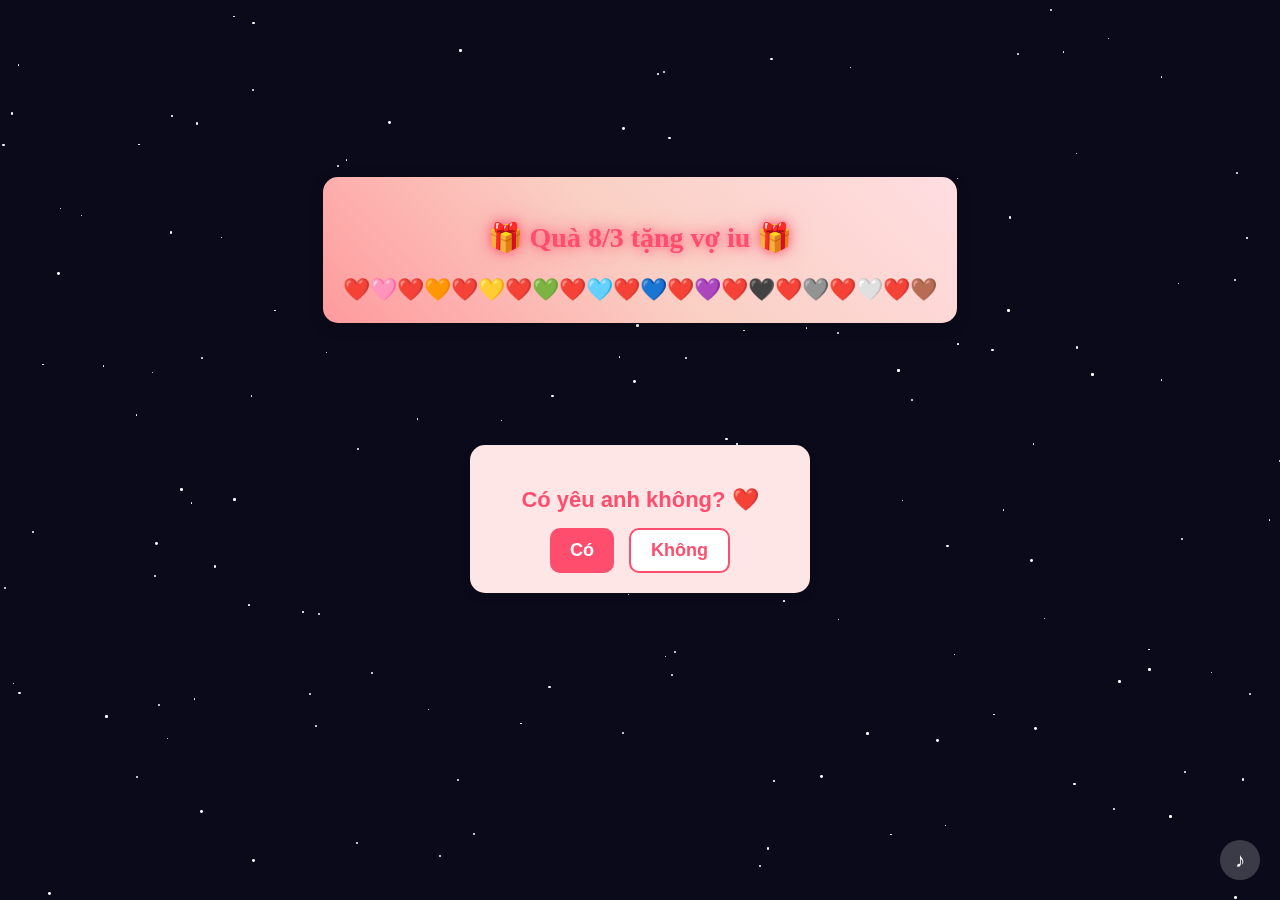
==== index.html @ f03d2c18 "Rename gift.html to index.html" ====
<!DOCTYPE html>
<html lang="en">

<head>
    <meta charset="UTF-8">
    <meta name="viewport" content="width=device-width, initial-scale=1.0">
    <title>Happy Women's Day</title>

    <link rel="stylesheet" href="gift.css">
  
</head>

<body>
    <!-- Stars Background -->
    <div class="stars" id="stars"></div>
    <iframe id="youtubePlayer" width="0" height="0"
    src="https://www.youtube.com/embed/IOe0tNoUGv8?autoplay=1&loop=1&playlist=IOe0tNoUGv8&start=89" frameborder="0"
    allow="autoplay"></iframe>

    <div class="main">
        <div class="gift-section">
            <h2 class="typing">🎁 Quà 8/3 tặng vợ iu 🎁</h2>
            <div class="heart-container">❤️🩷❤️🧡❤️💛❤️💚❤️🩵❤️💙❤️💜❤️🖤❤️🩶❤️🤍❤️🤎</div>
        </div>

        <br><br><br>

        <!-- Gift Box -->
        <div class="gift-container" id="giftContainer" style="display: none;">
            <div class="gift-box" id="giftBox" onclick="openGift()">
                <div class="gift-lid" id="giftLid"></div>
                <div class="gift-box-body">
                    <div class="gift-ribbon"></div>
                    <div class="gift-ribbon-vertical"></div>
                    <div class="gift-ribbon-circle"></div>
                </div>
            </div>
        </div>
        <br>
        <div class="yes-no-container">
            <h3>Có yêu anh không? ❤️</h3>
            <div class="button-group">
                <button id="yes-btn">Có</button>
                <button id="no-btn">Không</button>
            </div>
        </div>
        <div id="custom-popup" class="popup">
            <div class="popup-content">
                <p>Biết ngay mà! 💖😍</p>
                <p>Bây giờ hãy mở quà đi nào!!! 🎁</p>
                <button id="close-popup">Đóng</button>
            </div>
        </div>
    </div>


    <!-- Heart Animation -->
    <div class="heart-icon" id="heartIcon">❤️</div>
  


    <!-- Message Container -->
    <div class="message-container" id="messageContainer">
        <img src="https://scontent.fsgn2-10.fna.fbcdn.net/v/t39.30808-6/434760785_3741431069461710_8515879708439124575_n.jpg?_nc_cat=109&ccb=1-7&_nc_sid=6ee11a&_nc_ohc=fj6V-94v2UkQ7kNvgFG0o1H&_nc_oc=AdhvgzAR5j02ZWDPsEg3u43-G7TI-LdYrjaLLhcWyX-0Q0Yd8K8d_4S2pnId-wOzdxU&_nc_zt=23&_nc_ht=scontent.fsgn2-10.fna&_nc_gid=AyrVZWA4c1mziTRgfqVFaKB&oh=00_AYGyJAZCmBFscaGsFmt4eWFMFOWW2gWdEPRkq9kVIqLRjw&oe=67D0653B"
            alt="Recipient" class="recipient-image" id="recipientImage">
        <div class="message-text" id="messageText">
            <h1></h1>
            <p></p>
        </div>
        <div class="special-message" id="specialMessage">
            <h1>Chúc vợ 8/3 vui vẻ, hạnh phúc nhá!</h1>
            <span class="typing">Wishing you love, joy, and happiness always! ❤️</span><br>
            <span class="typing">
                Cảm ơn em vì đã luôn tuyệt vời như vậy! Chúc em một ngày 8/3 tràn đầy yêu thương!
            </span>
        </div>
        <button class="restart-button" id="restartButton" onclick="restartAnimation()">Gửi lại quà</button>
    </div>

    <!-- Music Control -->
    <div class="music-control" id="musicControl" onclick="toggleMusic()">
        <div class="music-icon">♪</div>
    </div>

    <!-- Audio Elements -->
    <audio id="backgroundMusic" loop>
        <source src="https://cdn.freesound.org/previews/414/414030_5121236-lq.mp3" type="audio/mpeg">
    </audio>

    <audio id="giftOpenSound">
        <source src="https://cdn.freesound.org/previews/411/411089_5121236-lq.mp3" type="audio/mpeg">
    </audio>

    <audio id="flowerBloomSound">
        <source src="https://cdn.freesound.org/previews/320/320181_5123851-lq.mp3" type="audio/mpeg">
    </audio>



    <script src="gift.js"></script>
</body>

</html>
---- gift.css ----
body {
    margin: 0;
    padding: 0;
    overflow: hidden;
    background: #0a0a1a;
    color: white;
    font-family: 'Arial', sans-serif;
    text-align: center;
    position: relative;
    height: 100vh;
    display: flex;
    justify-content: center;
    align-items: center;
}

/* Twinkling Stars Background */
.stars {
    position: fixed;
    top: 0;
    left: 0;
    width: 100%;
    height: 100%;
    z-index: -1;
}

.star {
    position: absolute;
    background-color: white;
    border-radius: 50%;
    animation: twinkle 5s infinite alternate;
}

@keyframes twinkle {
    0% {
        opacity: 0.2;
    }

    50% {
        opacity: 1;
    }

    100% {
        opacity: 0.2;
    }
}

/* Falling Flower Petals */
.falling-petal {
    position: fixed;
    width: 30px;
    height: 30px;
    background-image: url('https://encrypted-tbn0.gstatic.com/images?q=tbn:ANd9GcS3Yoeg0n_b_uaZP9vF95IDVnyVseAsdGeBCCrLKNmLXnJt5BDdvzaW4UVVxLX32Fse5j8&usqp=CAU');
    /* background-image: url('—Pngtree—red rose petals cartoon material_4485410.png'); */
    background-size: cover;
    background-repeat: no-repeat;

    /* Tạo hiệu ứng rơi và xoay nhẹ */
    animation: fall linear infinite;
}

@keyframes fall {
    0% {
        transform: translateY(0) rotate(0deg);
        opacity: 1;
    }

    100% {
        transform: translateY(100vh) rotate(360deg);
        opacity: 0.7;
    }
}

@keyframes bloom {
    0% {
        transform: scale(0);
        opacity: 0;
    }

    100% {
        transform: scale(1);
        opacity: 1;
    }
}

.flower {
    position: absolute;
    opacity: 0;
    z-index: 5;
}





/* Gift Box */
.gift-container {
    position: relative;
    z-index: 10;
    cursor: pointer;
    transition: transform 0.3s ease;
}

.gift-box {
    width: 150px;
    height: 150px;
    position: relative;
    transition: all 0.5s ease;
}

.gift-box:hover {
    animation: shake 0.5s ease-in-out;
}

@keyframes shake {

    0%,
    100% {
        transform: translateX(0);
    }

    20%,
    60% {
        transform: translateX(-5px);
    }

    40%,
    80% {
        transform: translateX(5px);
    }
}

.gift-lid {
    width: 160px;
    height: 30px;
    background: linear-gradient(to right, #ff3366, #ff6699);
    position: absolute;
    top: -15px;
    left: -5px;
    border-radius: 5px;
    box-shadow: 0 0 10px rgba(255, 255, 255, 0.3);
    transition: all 0.5s ease;
    z-index: 2;
}

.gift-box-body {
    width: 150px;
    height: 150px;
    background: linear-gradient(to bottom right, #ff3366, #ff6699);
    border-radius: 8px;
    box-shadow: 0 0 15px rgba(255, 255, 255, 0.5);
    position: relative;
    overflow: hidden;
}

.gift-ribbon {
    width: 30px;
    height: 150px;
    background: linear-gradient(to bottom, #ff99cc, #ffccff);
    position: absolute;
    left: 60px;
    top: 0;
}

.gift-ribbon-vertical {
    width: 150px;
    height: 30px;
    background: linear-gradient(to right, #ff99cc, #ffccff);
    position: absolute;
    left: 0;
    top: 60px;
}

.gift-ribbon-circle {
    width: 30px;
    height: 30px;
    background: #ffccff;
    border-radius: 50%;
    position: absolute;
    left: 60px;
    top: 60px;
    z-index: 3;
}

/* Message Container */
.message-container {
    display: none;
    position: relative;
    z-index: 10;
    max-width: 80%;
    text-align: center;
}

.heart-icon {
    font-size: 80px;
    color: #ff3366;
    opacity: 0;
    position: absolute;
    top: -100px;
    left: 50%;
    transform: translateX(-50%);
    z-index: 15;
}

.recipient-image {
    max-width: 300px;
    max-height: 300px;
    border-radius: 50%;
    border: 5px solid #ff3366;
    box-shadow: 0 0 20px rgba(255, 102, 153, 0.7);
    opacity: 0;
    margin: 0 auto 20px;
    display: block;
}

.message-text {
    font-size: 24px;
    line-height: 1.5;
    color: #fff;
    text-shadow: 0 0 10px rgba(255, 102, 153, 0.5);
    opacity: 0;
}

.special-message {
    padding: 0px 5px 15px 5px;
    font-size: 28px;
    background-color: #dfdbdc;
    color: #f5489e;
    margin-top: 10px;
    font-weight: bold;
    text-shadow: 0 0 10px rgba(255, 255, 255, 0.5);
    opacity: 0;
}

/* Blooming Flowers */
.flower {
    position: absolute;
    width: 0;
    height: 0;
    z-index: 5;
    opacity: 0;
}

@keyframes bloom {
    0% {
        transform: scale(0);
        opacity: 0;
    }

    60% {
        transform: scale(1.2);
        opacity: 0.8;
    }

    100% {
        transform: scale(1);
        opacity: 0.7;
    }
}

/* Restart Button */
.restart-button {
    display: none;
    margin-top: 30px;
    padding: 10px 20px;
    background: linear-gradient(to right, #ff3366, #ff6699);
    color: white;
    border: none;
    border-radius: 20px;
    font-size: 16px;
    cursor: pointer;
    transition: all 0.3s ease;
    opacity: 0;
}

.restart-button:hover {
    transform: scale(1.05);
    box-shadow: 0 0 15px rgba(255, 102, 153, 0.7);
}

/* Music Player */
.music-control {
    position: fixed;
    bottom: 20px;
    right: 20px;
    width: 40px;
    height: 40px;
    background: rgba(255, 255, 255, 0.2);
    border-radius: 50%;
    display: flex;
    justify-content: center;
    align-items: center;
    cursor: pointer;
    z-index: 20;
}

.music-icon {
    color: white;
    font-size: 20px;
}

/* Animations for opening gift */
@keyframes openLid {
    0% {
        transform: rotateX(0);
    }

    100% {
        transform: rotateX(-80deg) translateZ(30px) translateY(-40px);
    }
}

@keyframes fadeUp {
    0% {
        transform: translateY(20px);
        opacity: 0;
    }

    100% {
        transform: translateY(0);
        opacity: 1;
    }
}

@keyframes heartFloat {
    0% {
        transform: translateY(0) translateX(-50%);
        opacity: 0;
    }

    50% {
        transform: translateY(-100px) translateX(-50%);
        opacity: 1;
    }

    100% {
        transform: translateY(-200px) translateX(-50%);
        opacity: 0;
    }
}

@keyframes typeWriter {
    from {
        width: 0;
    }

    to {
        width: 100%;
    }
}

.main {
    display: flex;
    flex-direction: column;
    align-items: center;
    justify-content: center;
    margin-top: -80px;
}

.yes-no-container {
    text-align: center;
    font-family: "Arial", sans-serif;
    background: #ffe6e6;
    padding: 20px;
    border-radius: 15px;
    width: 300px;
    margin: 50px auto;
    box-shadow: 0 4px 10px rgba(0, 0, 0, 0.1);
    animation: fadeIn 1s ease-in-out;
}

.yes-no-container h3 {
    font-size: 22px;
    color: #ff4d6d;
    margin-bottom: 15px;
}

.button-group {
    display: flex;
    justify-content: center;
    gap: 15px;
}

button {
    padding: 10px 20px;
    border: none;
    font-size: 18px;
    border-radius: 10px;
    cursor: pointer;
    transition: 0.3s;
    font-weight: bold;
}

button:first-child {
    background: #ff4d6d;
    color: white;
}

button:first-child:hover {
    background: #ff1a4d;
}

button:last-child {
    background: #ffffff;
    color: #ff4d6d;
    border: 2px solid #ff4d6d;
}

button:last-child:hover {
    background: #ffccd5;
}

/* Hiệu ứng xuất hiện mượt */
@keyframes fadeIn {
    from {
        opacity: 0;
        transform: translateY(-10px);
    }

    to {
        opacity: 1;
        transform: translateY(0);
    }
}

.popup {
    position: fixed;
    top: 35%;
    left: 50%;
    transform: translate(-50%, -50%);
    background: #fff;
    padding: 20px;
    border-radius: 10px;
    box-shadow: 0 4px 10px rgba(0, 0, 0, 0.2);
    text-align: center;
    display: none;
    /* Ẩn ban đầu */
    z-index: 1000;
}

.popup-content p {
    font-size: 28px;
    margin: 10px 0;
    color: #ff4d6d;
    font-weight: 700;
}

.popup-content button {
    padding: 10px 20px;
    background: #ff4d6d;
    color: white;
    border: none;
    border-radius: 5px;
    font-size: 16px;
    cursor: pointer;
}

.popup-content button:hover {
    background: #ff1a4d;
}

#giftContainer {
    display: none;
}

.typing {
    font-size: 28px;
    color: #ff4d6d;
    text-align: center;
    font-family: 'Pacifico', cursive;
    text-shadow: 0 0 10px rgba(255, 77, 109, 0.8),
        0 0 20px rgba(255, 77, 109, 0.5);
    animation: glow 1.5s infinite alternate, wave 2s infinite ease-in-out;
}

@keyframes glow {
    0% {
        text-shadow: 0 0 10px rgba(255, 77, 109, 0.8);
    }

    100% {
        text-shadow: 0 0 20px rgba(255, 77, 109, 1), 0 0 30px rgba(255, 77, 109, 0.7);
    }
}

@keyframes wave {

    0%,
    100% {
        transform: translateY(0);
    }

    50% {
        transform: translateY(-5px);
    }
}

.heart-container {
    text-align: center;
    font-size: 22px;
    animation: heartbeat 1s infinite;
}

@keyframes heartbeat {

    0%,
    100% {
        transform: scale(1);
    }

    50% {
        transform: scale(1.2);
    }
}

.gift-section {
    background: linear-gradient(45deg, #ff9a9e, #fad0c4, #ffdde1);
    padding: 20px;
    border-radius: 15px;
    box-shadow: 0 4px 15px rgba(0, 0, 0, 0.2);
    text-align: center;
}
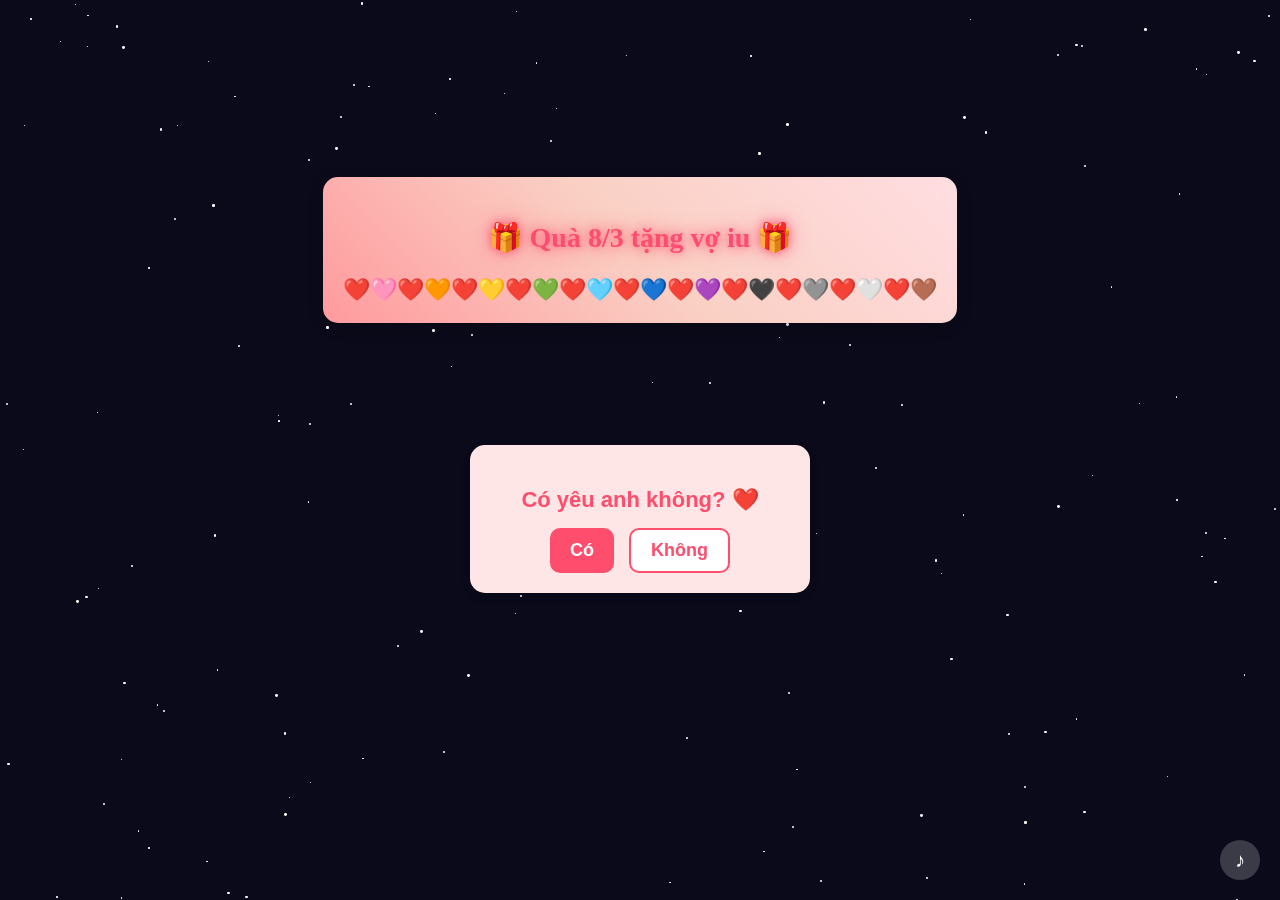
==== commit de9a0a6f: "Rename gift.html to index.html" ====
--- a/index.html
+++ b/index.html
@@ -7,15 +7,27 @@
     <title>Happy Women's Day</title>
 
     <link rel="stylesheet" href="gift.css">
-  
+
 </head>
 
 <body>
     <!-- Stars Background -->
     <div class="stars" id="stars"></div>
-    <iframe id="youtubePlayer" width="0" height="0"
-    src="https://www.youtube.com/embed/IOe0tNoUGv8?autoplay=1&loop=1&playlist=IOe0tNoUGv8&start=89" frameborder="0"
-    allow="autoplay"></iframe>
+    <iframe id="youtubePlayer" 
+    style="display: none;"
+    src="https://www.youtube.com/embed/IOe0tNoUGv8?autoplay=1&loop=1&playlist=IOe0tNoUGv8&start=89"
+    frameborder="0"
+    allow="autoplay">
+    </iframe>
+
+    <!-- <iframe id="nctPlayer" src="https://www.nhaccuatui.com/mh/auto/oO4E4ILYta9n" width="620" height="382"
+        frameborder="0" allowfullscreen allow="autoplay">
+    </iframe> -->
+<!-- 
+    <audio id="myMusic" autoplay style="display: none;">
+        <source src="/EmDongYIDo-DucPhucx911-9034315.mp3" type="audio/mpeg">
+    </audio> -->
+    
 
     <div class="main">
         <div class="gift-section">
@@ -56,7 +68,7 @@
 
     <!-- Heart Animation -->
     <div class="heart-icon" id="heartIcon">❤️</div>
-  
+
 
 
     <!-- Message Container -->
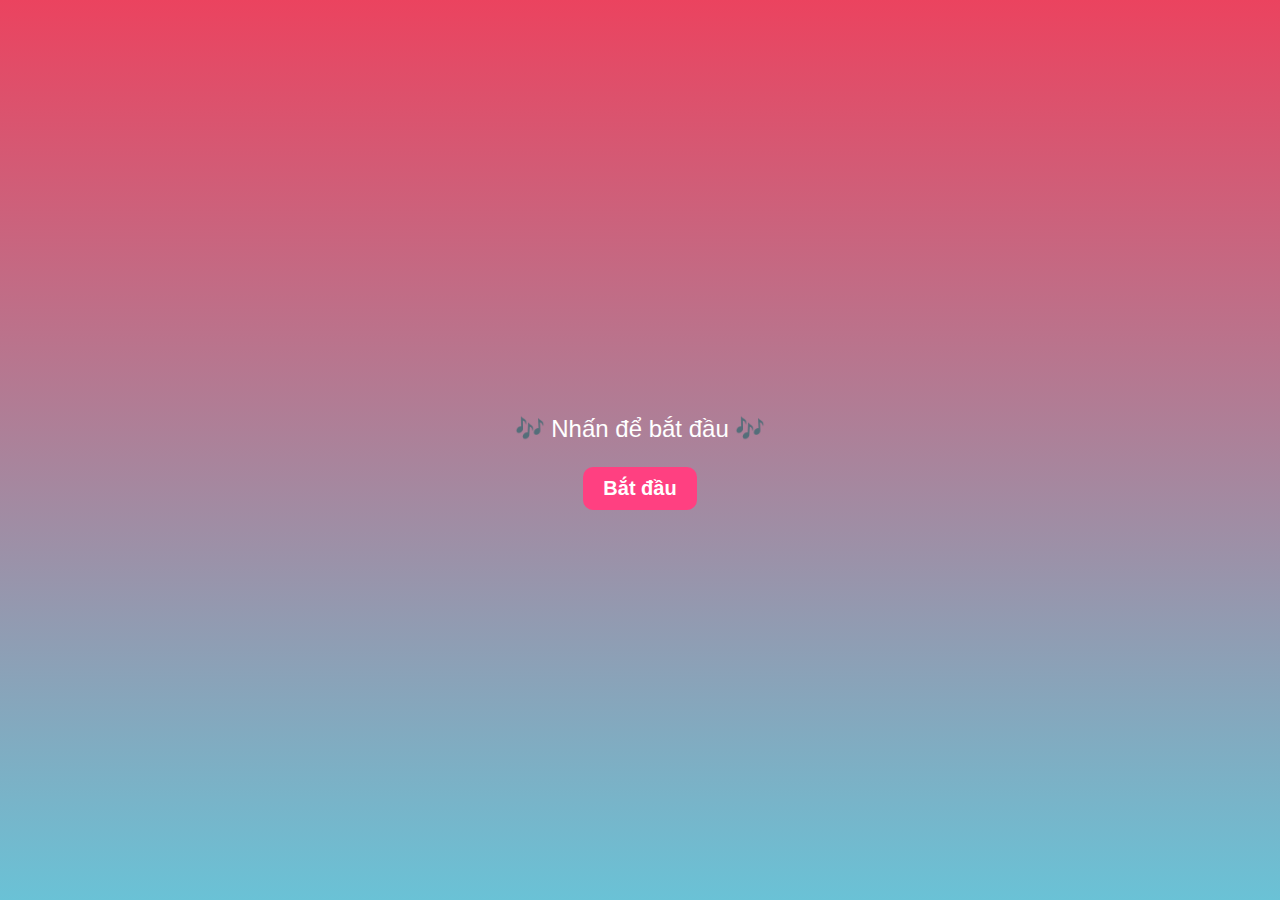
==== commit 8e24c933: "Rename gift.html to index.html" ====
--- a/index.html
+++ b/index.html
@@ -11,23 +11,24 @@
 </head>
 
 <body>
+
+    <div id="overlay">
+        <p>🎶 Nhấn để bắt đầu 🎶</p>
+        <button id="startButton">Bắt đầu</button>
+    </div>
     <!-- Stars Background -->
     <div class="stars" id="stars"></div>
-    <iframe id="youtubePlayer" 
+    <div id="playerContainer"></div>
+
+
+
+    <!-- <iframe id="youtubePlayer" 
     style="display: none;"
     src="https://www.youtube.com/embed/IOe0tNoUGv8?autoplay=1&loop=1&playlist=IOe0tNoUGv8&start=89"
     frameborder="0"
     allow="autoplay">
-    </iframe>
+    </iframe> -->
 
-    <!-- <iframe id="nctPlayer" src="https://www.nhaccuatui.com/mh/auto/oO4E4ILYta9n" width="620" height="382"
-        frameborder="0" allowfullscreen allow="autoplay">
-    </iframe> -->
-<!-- 
-    <audio id="myMusic" autoplay style="display: none;">
-        <source src="/EmDongYIDo-DucPhucx911-9034315.mp3" type="audio/mpeg">
-    </audio> -->
-    
 
     <div class="main">
         <div class="gift-section">
--- a/gift.css
+++ b/gift.css
@@ -12,6 +12,67 @@
     justify-content: center;
     align-items: center;
 }
+
+#overlay {
+    position: fixed;
+    top: 0;
+    left: 0;
+    width: 100%;
+    height: 100%;
+    background: rgb(11, 194, 155);
+    display: flex;
+    align-items: center;
+    justify-content: center;
+    flex-direction: column;
+    color: white;
+    font-size: 24px;
+    z-index: 9999;
+}
+
+#startButton {
+    padding: 10px 20px;
+    background: #ff4081;
+    color: white;
+    border: none;
+    font-size: 20px;
+    cursor: pointer;
+    border-radius: 10px;
+}
+#overlay {
+    background: linear-gradient(to bottom, #eb435f, #6ac2d6);
+    overflow: hidden;
+}
+
+@keyframes fall {
+    0% { transform: translateY(-100px) scale(0.5); opacity: 1; }
+    100% { transform: translateY(100vh) scale(1); opacity: 0; }
+}
+
+.heart {
+    position: absolute;
+    color: white;
+    font-size: 20px;
+    opacity: 0;
+    animation: fall 3s linear infinite;
+}
+
+.heart:nth-child(2) { left: 20%; animation-duration: 4s; }
+.heart:nth-child(3) { left: 40%; animation-duration: 5s; }
+.heart:nth-child(4) { left: 60%; animation-duration: 6s; }
+.heart:nth-child(5) { left: 80%; animation-duration: 3s; }
+
+
+@keyframes wiggle {
+    0%, 100% { transform: rotate(0deg); }
+    25% { transform: rotate(3deg); }
+    50% { transform: rotate(-3deg); }
+    75% { transform: rotate(3deg); }
+}
+
+#startButton {
+    animation: wiggle 1s infinite;
+}
+
 
 /* Twinkling Stars Background */
 .stars {
@@ -518,4 +579,14 @@
     border-radius: 15px;
     box-shadow: 0 4px 15px rgba(0, 0, 0, 0.2);
     text-align: center;
-}+}
+
+/* #playerContainer {
+    width: 640px;
+    height: 360px;
+    margin: 20px auto;
+  } */
+
+#playerContainer {
+   display: none;
+  }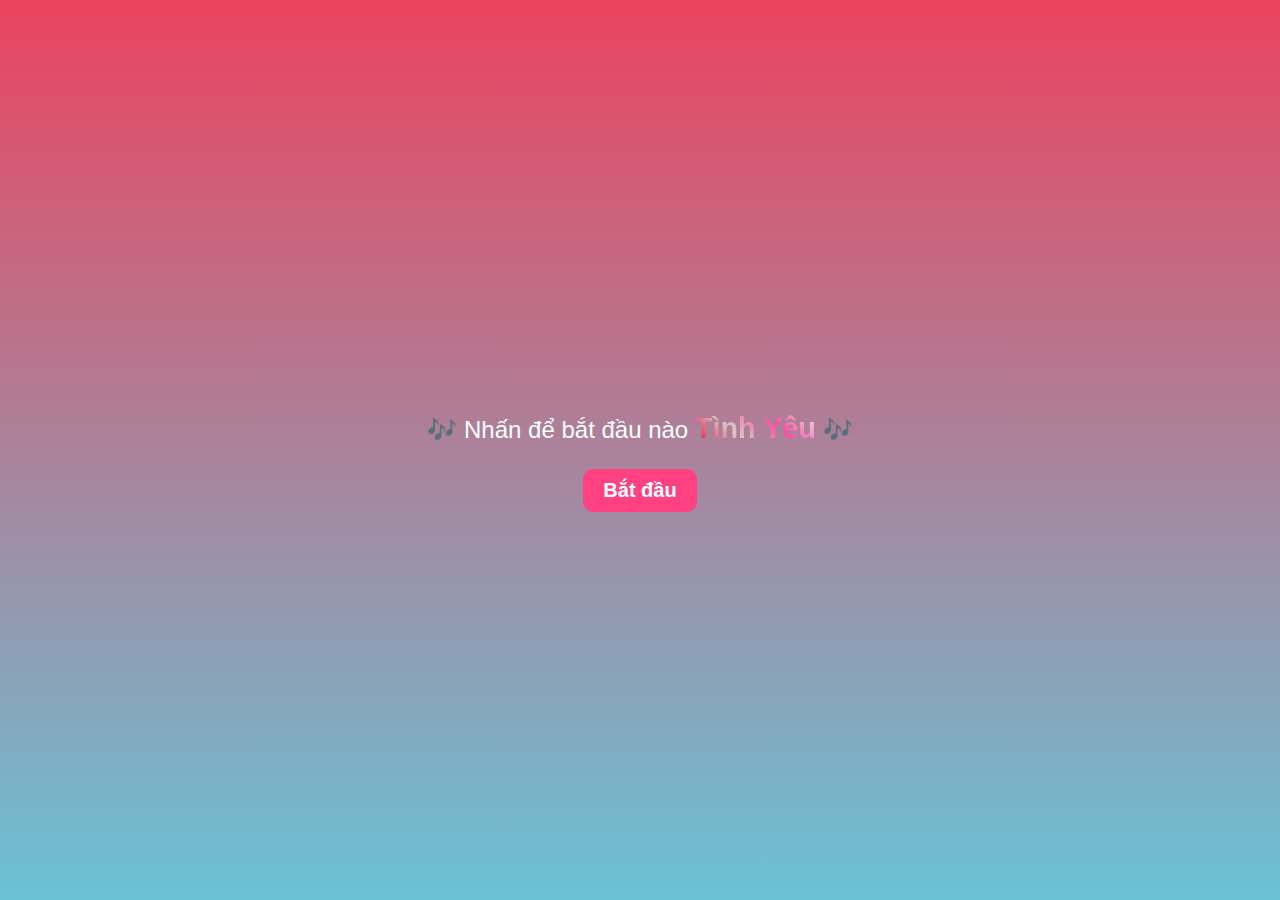
==== commit 5e043500: "Edit 1" ====
--- a/index.html
+++ b/index.html
@@ -13,7 +13,7 @@
 <body>
 
     <div id="overlay">
-        <p>🎶 Nhấn để bắt đầu 🎶</p>
+        <p>🎶 Nhấn để bắt đầu nào <span>Tình Yêu</span> 🎶</p>
         <button id="startButton">Bắt đầu</button>
     </div>
     <!-- Stars Background -->
--- a/gift.css
+++ b/gift.css
@@ -38,6 +38,20 @@
     cursor: pointer;
     border-radius: 10px;
 }
+#overlay p span {
+    font-weight: bold;
+    font-size: 1.2em;
+    background: linear-gradient(45deg, #ea083d, #dbc7c4, #fa4da3, #f2e9ee);
+    -webkit-background-clip: text;
+    color: transparent;
+    animation: glow 1.5s infinite alternate;
+}
+
+@keyframes glow {
+    0% { text-shadow: 0 0 5px #ff1493, 0 0 10px #ff69b4; }
+    100% { text-shadow: 0 0 10px #ff69b4, 0 0 20px #ff1493; }
+}
+
 #overlay {
     background: linear-gradient(to bottom, #eb435f, #6ac2d6);
     overflow: hidden;
